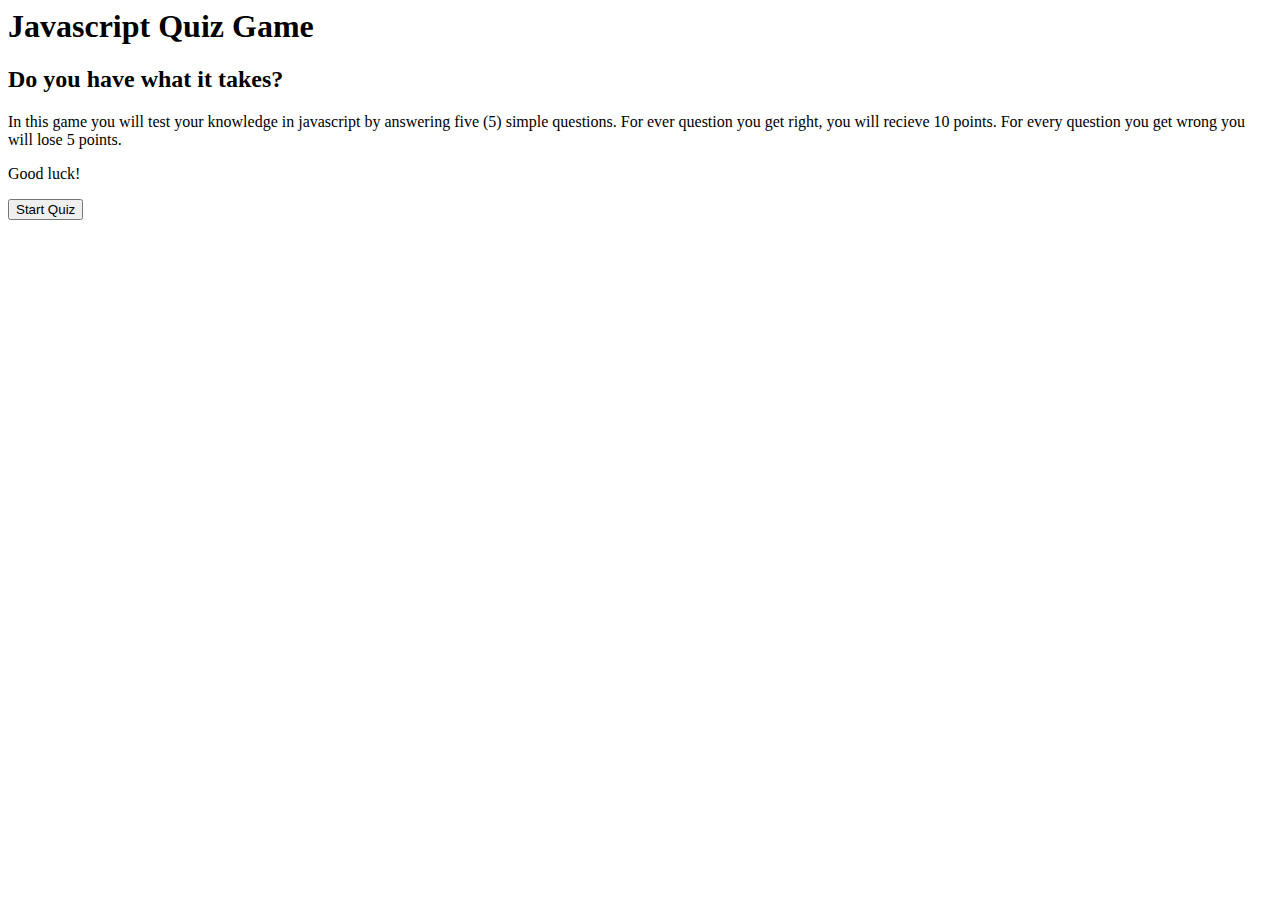
==== index.html @ bb393362 "added code to everything pretty much" ====
<html lang="en">
<head>
    <meta charset="UTF-8">
    <meta http-equiv="X-UA-Compatible" content="IE=edge">
    <meta name="viewport" content="width=device-width, initial-scale=1.0">
    <title>Document</title>
</head>
<body>
    <h1>Javascript Quiz Game</h1>
    <h2>Do you have what it takes?</h2>
    <p>In this game you will test your knowledge in javascript by answering five (5) simple questions. For ever question you get right, you will recieve 10 points. For every question you get wrong you will lose 5 points.</p>
    <p>Good luck!</p>
    <button id="start">Start Quiz</button>
    <script src="script.js"></script>
</body>
</html>
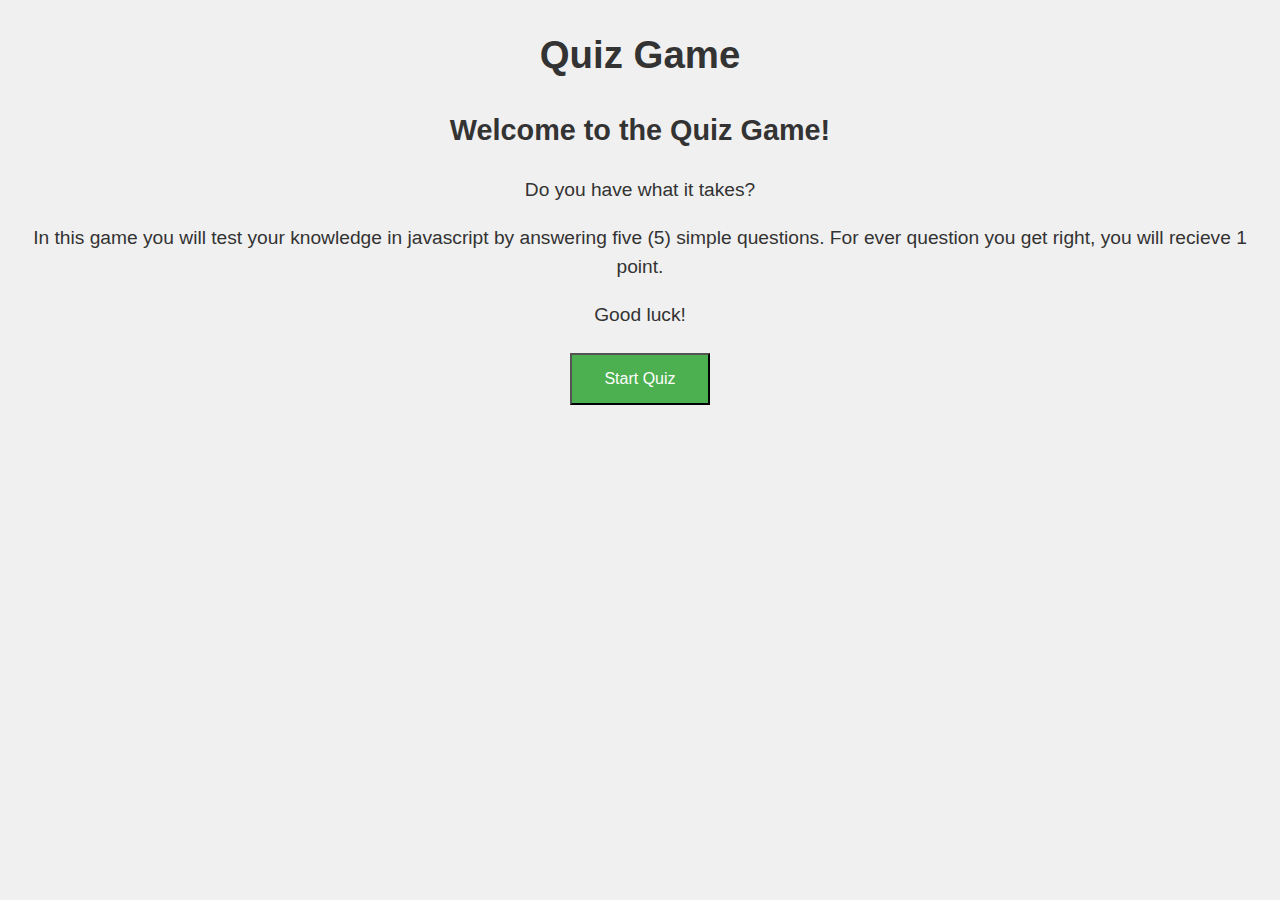
==== commit 5192ce48: "changed quiz.html to index.html because github is deploying the readme page" ====
--- a/index.html
+++ b/index.html
@@ -1,16 +1,35 @@
-<html lang="en">
-<head>
+<!DOCTYPE html>
+<html>
+  <head>
     <meta charset="UTF-8">
     <meta http-equiv="X-UA-Compatible" content="IE=edge">
     <meta name="viewport" content="width=device-width, initial-scale=1.0">
-    <title>Document</title>
+    <link rel="stylesheet" href="./style/quiz.css">
+    <title>Quiz</title>
 </head>
-<body>
-    <h1>Javascript Quiz Game</h1>
-    <h2>Do you have what it takes?</h2>
-    <p>In this game you will test your knowledge in javascript by answering five (5) simple questions. For ever question you get right, you will recieve 10 points. For every question you get wrong you will lose 5 points.</p>
-    <p>Good luck!</p>
-    <button id="start">Start Quiz</button>
-    <script src="script.js"></script>
-</body>
-</html>+  <body class="body">
+    <header>
+      <h1>Quiz Game</h1>
+    </header>
+    <main>
+      <section id="welcome-section">
+        <h2>Welcome to the Quiz Game!</h2>
+        <p>Do you have what it takes?</p>
+        <p>In this game you will test your knowledge in javascript by answering five (5) simple questions. For ever question you get right, you will recieve 1 point.</p>
+        <p id="goodluck">Good luck!</p>
+      <section id="start-section">
+        <button id="start-button">Start Quiz</button>
+      </section>
+      <section id="question-section" style="display:none;">
+        <div id="timer"></div>
+        <h3 id="question"></h3>
+        <ul id="choices"></ul>
+      </section>
+      <button id="restart-button" style="display: none;">Restart!</button><br>
+      <section id="scoreSection" style="display: none;"><span>Player Score:</span><p id="playerScore">0</p></section>
+      <section id="previousScoresHeader" style="display: none;">Previous Scores:</section>
+      <section id="previousScores" style="display: none;"></section>
+    </main>
+    <script src="./script/quiz.js"></script>
+  </body>
+</html>
--- a/style/quiz.css
+++ b/style/quiz.css
@@ -0,0 +1,43 @@
+body {
+    text-align: center;
+    background-color: #f0f0f0;
+    font-family: 'Open Sans', sans-serif;
+    font-size: 1.2rem;
+    line-height: 1.5;
+    color: #333;
+}
+
+#start-button {
+    background-color: #4CAF50;
+    color: white;
+    padding: 15px 32px;
+    text-align: center;
+    text-decoration: none;
+    display: inline-block;
+    font-size: 16px;
+    margin: 4px 2px;
+    cursor: pointer;
+}
+
+#choices {
+    align-items: center;
+    padding: 15px 32px;
+    text-align: center;
+    text-decoration: none;
+    display: inline-block;
+    font-size: 16px;
+    margin: 4px 2px;
+    cursor: pointer;
+}
+
+#restart-button {
+    background-color: #4CAF50;
+    color: white;
+    padding: 15px 32px;
+    text-align: center;
+    text-decoration: none;
+    display: inline-block;
+    font-size: 16px;
+    margin: 4px 2px;
+    cursor: pointer;
+}